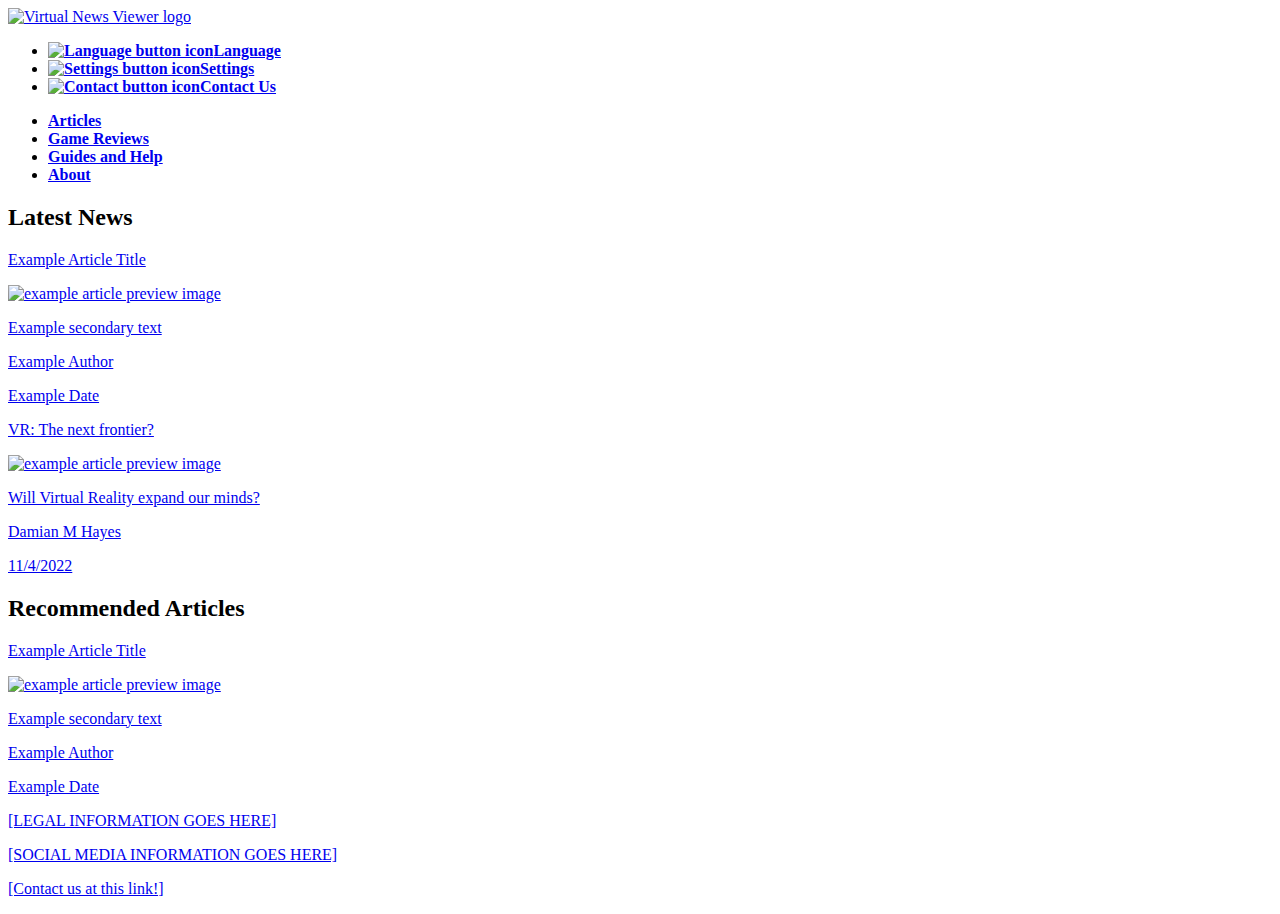
==== index.html @ 334fccea "Add files via upload" ====
<!-- Damian M Hayes -->
<!-- Made for  -->

<!-- Check bottom of page for a changelog and miscelanious notes for both the HTML and CSS files -->

<!DOCTYPE html>
<html lang="en">
	<head>
		<meta name="keywords" content="HTML5, VNV" >
		<meta name="description" content="Virtual News Viewer home page" >
		<meta charset="UTF-8" >
		<title>Virtual News Viewer</title>
		<link rel="stylesheet" href="css/main.css">
	</head>


	<body>
		<header>
			<div id="headerTop">
				<div><a href="index.html"><img src="images/logo.png" width="400" alt="Virtual News Viewer logo"></a>

				<!-- I might try and find a way to make the icon change color when the button is hovered over.  -->
				
					<ul id="settings">
						<li><strong><a href="#"><img src="images/iconFlag.png" width="40" alt="Language button icon">Language</a></strong></li>
						<li><strong><a href="#"><img src="images/iconGear.png" width="40" alt="Settings button icon">Settings</a></strong></li>
						<li><strong><a href="contact.html"><img src="images/iconLetter.png" width="40" alt="Contact button icon">Contact Us</a></strong></li>
					</ul>
					<!-- This feels like a very hacked together solution but it works. -->
					<div class="clear"></div>
				</div>
			</div>
			<nav id="navBar">
				<ul id="navigation">
					<li><a href="#"><strong>Articles</strong></a></li>
					<li><a href="#"><strong>Game Reviews</strong></a></li>
					<li><a href="#"><strong>Guides and Help</strong></a></li>
					<li><a href="#"><strong>About</strong></a></li>
				</ul>
				<div class="clear"></div>
			</nav>
		</header>


<!-- This is the main area where articles are displayed. -->
		<main class="index">

			<h2 id="newTitle"><strong>Latest News</strong></h2>
			<!-- start of example article-->
			
			<div class="newArticle">
				<a href="#">
					<article>
						<p class="title">Example Article Title</p>
						<img src="images/article.png" width="200" alt="example article preview image">
						
							<p class="secondaryText">Example secondary text</p>
							<p class="author">Example Author</p>
							<p class="date">Example Date</p>
						
						<div class="clear"></div>
					</article>
				</a>
			
			<!-- end of example article-->
			
				<a href="#">
					<article>
						<p class="title">VR: The next frontier?</p>
						<img src="images/article.png" width="200" alt="example article preview image">
						
							<p class="secondaryText">Will Virtual Reality expand our minds?</p>
							<p class="author">Damian M Hayes</p>
							<p class="date">11/4/2022</p>
						
						<div class="clear"></div>
					</article>
				</a>
			</div>
			
			<h2 id="recTitle"><strong>Recommended Articles</strong></h2>
			
			<div class="recommendedArticle">
				<a href="#">
					<article>
						<p class="title">Example Article Title</p>
						<img src="images/article.png" width="200" alt="example article preview image">
						
							<p class="secondaryText">Example secondary text</p>
							<p class="author">Example Author</p>
							<p class="date">Example Date</p>
						
						<div class="clear"></div>
					</article>
				</a>
			</div>
			
		</main>
		
<!-- The footer -->
<!-- This will have a different class on each page to define how low down it is. -->
		<div>
			<footer class="index">
				<p><a href="#">[LEGAL INFORMATION GOES HERE]</a></p>
				<P><a href="#">[SOCIAL MEDIA INFORMATION GOES HERE]</a></P>
				<p><a href="contact.html">[Contact us at this link!]</a></p>
			</footer>
		</div>
		
	</body>
</html>


<!-- 
changelog
 - Overhauled the structure of articles.
 - Added classes to elements that have unique propterties that are otherwise shared on different pages.
 - Added a new background. Most likely temporary.
 - Added icons to the links in the upper right corner.
 - Added borders to various elements.
 - Added blank links to the articles. Clicking any part of an article will work.
 - Updated contact links to lead to the contact page.
 - Various miscelanious positioning changes to various elements.
-->
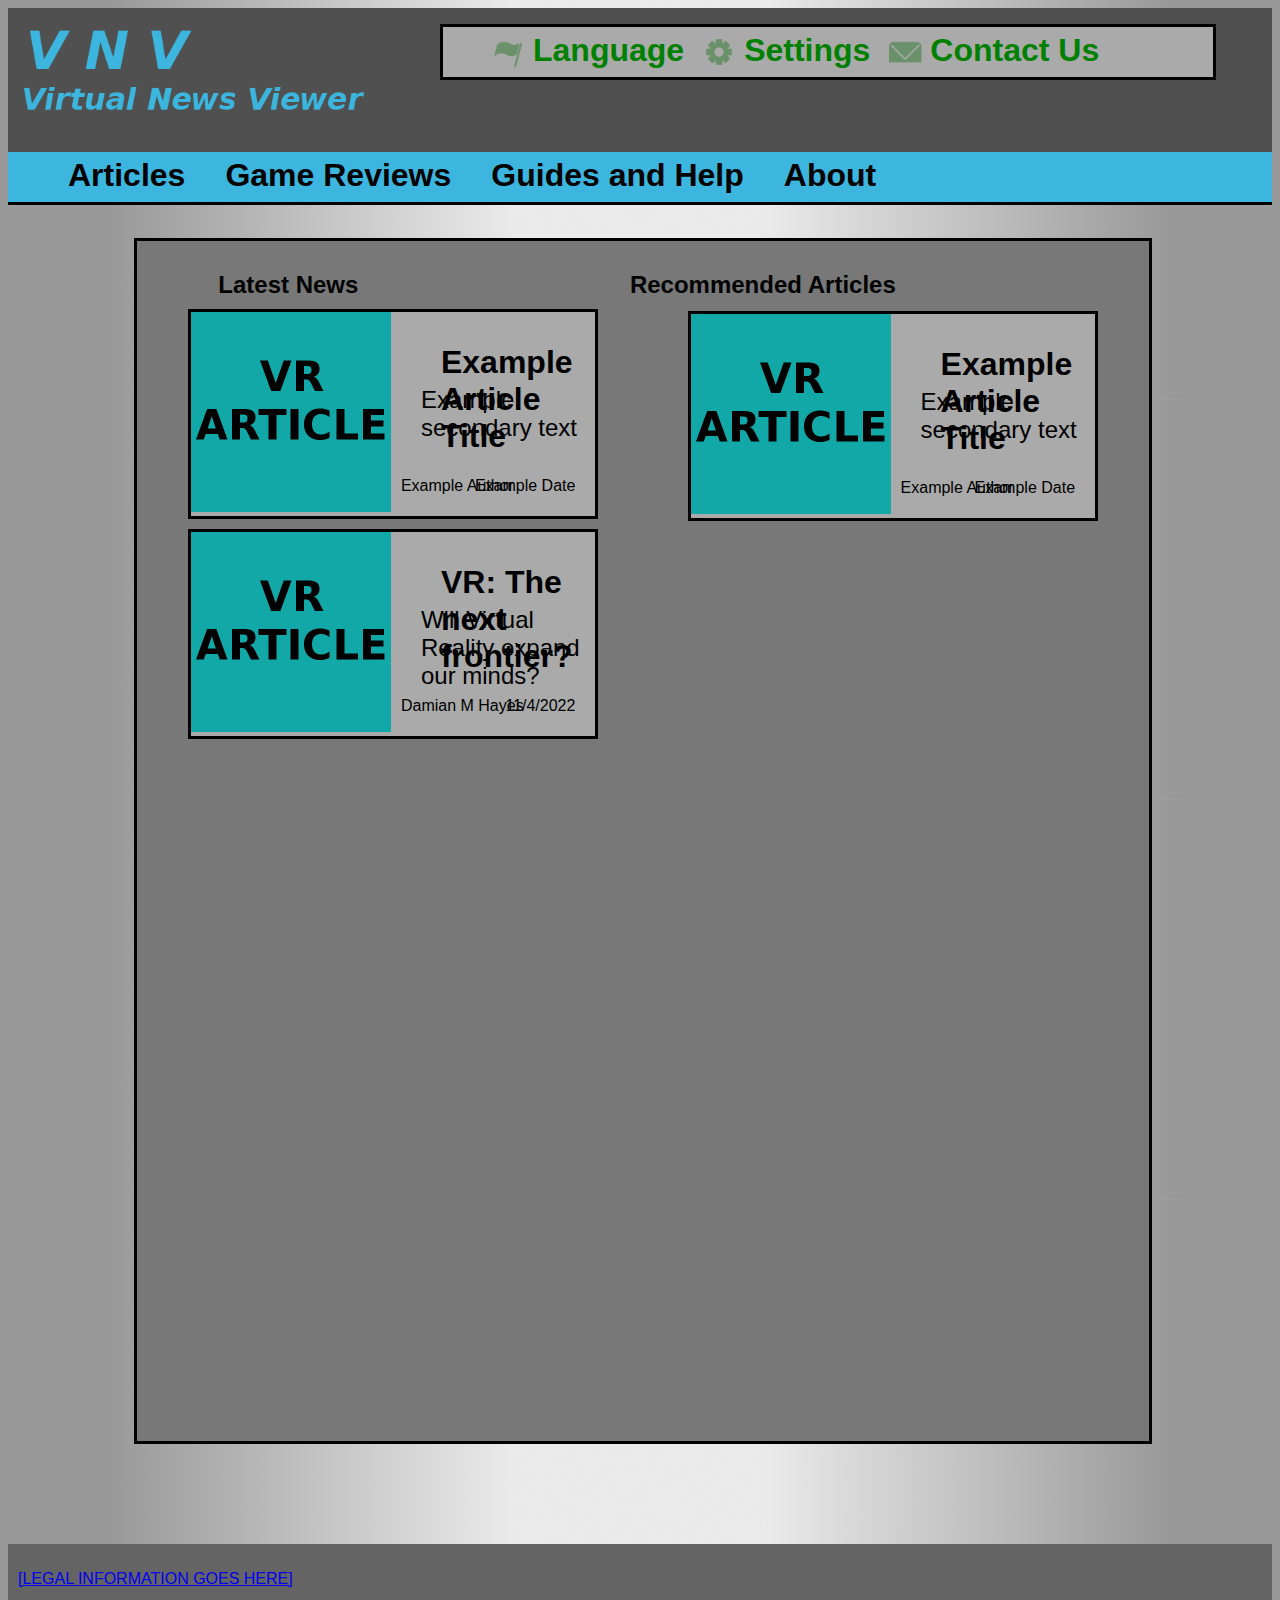
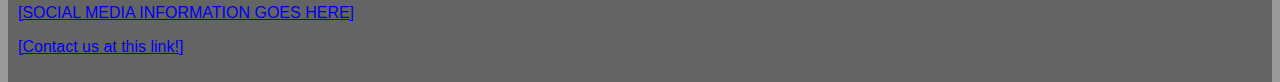
==== commit 0705aee0: "Add files via upload" ====
--- a/index.html
+++ b/index.html
@@ -22,9 +22,9 @@
 				<!-- I might try and find a way to make the icon change color when the button is hovered over.  -->
 				
 					<ul id="settings">
-						<li><strong><a href="#"><img src="images/iconFlag.png" width="40" alt="Language button icon">Language</a></strong></li>
-						<li><strong><a href="#"><img src="images/iconGear.png" width="40" alt="Settings button icon">Settings</a></strong></li>
-						<li><strong><a href="contact.html"><img src="images/iconLetter.png" width="40" alt="Contact button icon">Contact Us</a></strong></li>
+						<li><strong><a href="#"><img src="images/iconflag.png" width="40" alt="Language button icon">Language</a></strong></li>
+						<li><strong><a href="#"><img src="images/icongear.png" width="40" alt="Settings button icon">Settings</a></strong></li>
+						<li><strong><a href="contact.html"><img src="images/iconletter.png" width="40" alt="Contact button icon">Contact Us</a></strong></li>
 					</ul>
 					<!-- This feels like a very hacked together solution but it works. -->
 					<div class="clear"></div>
@@ -32,10 +32,10 @@
 			</div>
 			<nav id="navBar">
 				<ul id="navigation">
-					<li><a href="#"><strong>Articles</strong></a></li>
+					<li><a href="index.html"><strong>Articles</strong></a></li>
 					<li><a href="#"><strong>Game Reviews</strong></a></li>
-					<li><a href="#"><strong>Guides and Help</strong></a></li>
-					<li><a href="#"><strong>About</strong></a></li>
+					<li><a href="guide.html"><strong>Guides and Help</strong></a></li>
+					<li><a href="about.html"><strong>About</strong></a></li>
 				</ul>
 				<div class="clear"></div>
 			</nav>
@@ -49,7 +49,7 @@
 			<!-- start of example article-->
 			
 			<div class="newArticle">
-				<a href="#">
+				<a href="article.html">
 					<article>
 						<p class="title">Example Article Title</p>
 						<img src="images/article.png" width="200" alt="example article preview image">
--- a/css/main.css
+++ b/css/main.css
@@ -0,0 +1,324 @@
+/* Damian M Hayes */
+
+/* Check the HTML file for changelog */
+
+body{
+	background-color: lightgrey;
+	background-image: url("../images/image2.png");
+	background-size: contain;
+	font-family: Arial, Helvetica, sans-serif;
+}
+
+
+
+header{
+	background-color: rgb(80,80,80);
+	width: 100%;
+	height: 180px;
+}
+
+/* the logo */
+header div a img{
+	float: left;
+}
+
+/* the settings in the upper right corner */
+header div ul{
+	background-color: rgb(170,170,170);
+	width: 760px;
+	position: absolute;
+	right: 5%;
+	padding: 5px;
+	
+	border-style: solid;
+}
+
+header div ul li{
+	font-size: 2.0em;
+	list-style-type: none;
+	list-style-position: outside;
+	float: left;
+	position: relative;
+	left: 40px;
+}
+
+header div ul li a{
+	color: green;
+	text-decoration: none;
+	margin-top: 10px;
+	margin-right: 10px;
+	margin-bottom: 10px;
+	padding: 5px;
+	
+}
+
+header div ul li a:hover{
+	color: rgb(60,182,222);
+}
+
+/* the navigation buttons at the bottom of the header */
+header nav{
+	background-color: rgb(60,182,222);
+	height: 50px;
+	border-bottom-style: solid;
+}
+
+header nav ul li{
+	font-size: 2em;
+	list-style-type: none;
+	list-style-position: outside;
+	float: left;
+	margin: 5px;
+}
+
+header nav ul li a{
+	color: black;
+	text-decoration: none;
+	margin: 10px;
+	padding: 5px;
+}
+
+header nav ul li a:hover{
+	color: white;
+}
+
+/* This way of clearing a float feels kind of hacked together so i'll have to do some more research. Atleast it works for now. */
+
+.clear{
+	clear: both;
+}
+
+/* [ INDEX ] */
+
+/* This is where all of the content is shown */
+
+main.index{
+	background-color: rgb(120,120,120);
+	border-style: solid;
+	width: 80%;
+	height: 1200px;
+	position: relative;
+	left: 10%;
+	top: 50px;
+}
+
+/* This defines the layout of the new articles*/
+
+#newTitle{
+	position:relative;
+	top:10px;
+	left:8%;
+}
+
+div.newArticle a article{
+	background-color: rgb(170,170,170);
+	border-style: solid;
+	width: 40%;
+	position:relative;
+	left: 5%;
+	margin-top: 10px;
+	color: black;
+}
+
+article p{
+	
+}
+
+p.title{
+	font-size: 2.0em;
+	position: absolute;
+	left: 250px;
+	font-weight:bold;
+}
+
+p.secondaryText{
+	font-size: 1.5em;
+	position: absolute;
+	top: 50px;
+	left: 230px;
+}
+
+p.author{
+	position: absolute;
+	left:210px;
+	bottom:5px;
+}
+
+p.date{
+	position: absolute;
+	right:20px;
+	bottom:5px;
+}
+
+
+
+/* This defines the layout of the recommended articles*/
+
+#recTitle{
+	position:absolute;
+	top:10px;
+	right:25%;
+}
+
+div.recommendedArticle article{
+	background-color: rgb(170,170,170);
+	border-style: solid;
+	width: 40%;
+	position:absolute;
+	right: 5%;
+	top: 70px;
+	color: black;
+}
+
+div.recommendedArticle article ul{
+	position:absolute;
+	left:200px;
+	top:90px;
+	font-size: 1.5em;
+}
+
+
+/* [ CONTACT ] */
+
+main.contact{
+	background-color: rgb(120,120,120);
+	border-style: solid;
+	width: 60%;
+	height: 500px;
+	position: relative;
+	left: 20%;
+	top: 50px;
+	font-size: 1.2em;
+}
+
+main.contact form{
+	position:relative;
+	left: 10px;
+}
+
+
+/* [ ARTICLE ] */
+
+main.article{
+	background-color: rgb(120,120,120);
+	border-style: solid;
+	width: 80%;
+	height: 1200px;
+	position: relative;
+	left: 10%;
+	top: 50px;
+	font-size: 1.5em;
+}
+
+main.article img{
+	width: 40%;
+	position: relative;
+	left: 5%;
+}
+
+main.article p{
+	width: 60%;
+	position: relative;
+	left: 10%;
+}
+
+main.article h1{
+	position:relative;
+	top:10px;
+	left:8%;
+}
+
+main.article h2{
+	position:relative;
+	top:10px;
+	left:8%;
+}
+
+
+/* [ ABOUT ] */
+
+main.about{
+	background-color: rgb(120,120,120);
+	border-style: solid;
+	width: 80%;
+	height: 1200px;
+	position: relative;
+	left: 10%;
+	top: 50px;
+	font-size: 1.5em;
+}
+
+main.about h1{
+	position:relative;
+	top:10px;
+	left:8%;
+}
+
+main.about p{
+	width: 60%;
+	position: relative;
+	left: 10%;
+}
+
+
+/* [ GUIDE ] */
+
+main.guide{
+	background-color: rgb(120,120,120);
+	border-style: solid;
+	width: 80%;
+	height: 1200px;
+	position: relative;
+	left: 10%;
+	top: 50px;
+	font-size: 1.5em;
+}
+
+main.guide h2{
+	position:relative;
+	top:10px;
+	left:8%;
+}
+
+
+/* [ WIP ] */
+
+main.about{
+	background-color: rgb(120,120,120);
+	border-style: solid;
+	width: 80%;
+	height: 1200px;
+	position: relative;
+	left: 10%;
+	top: 50px;
+	font-size: 1.5em;
+}
+
+main.about h1{
+	position:relative;
+	top:10px;
+	left:8%;
+}
+
+main.about h2{
+	position:relative;
+	top:10px;
+	left:8%;
+}
+
+
+/* This is the footer */
+
+footer{
+	background-color: rgb(100,100,100);
+	position:relative;
+	padding:10px;
+}
+
+footer.index{
+	top: 150px;
+}
+
+footer.contact{
+	top: 150px;
+}